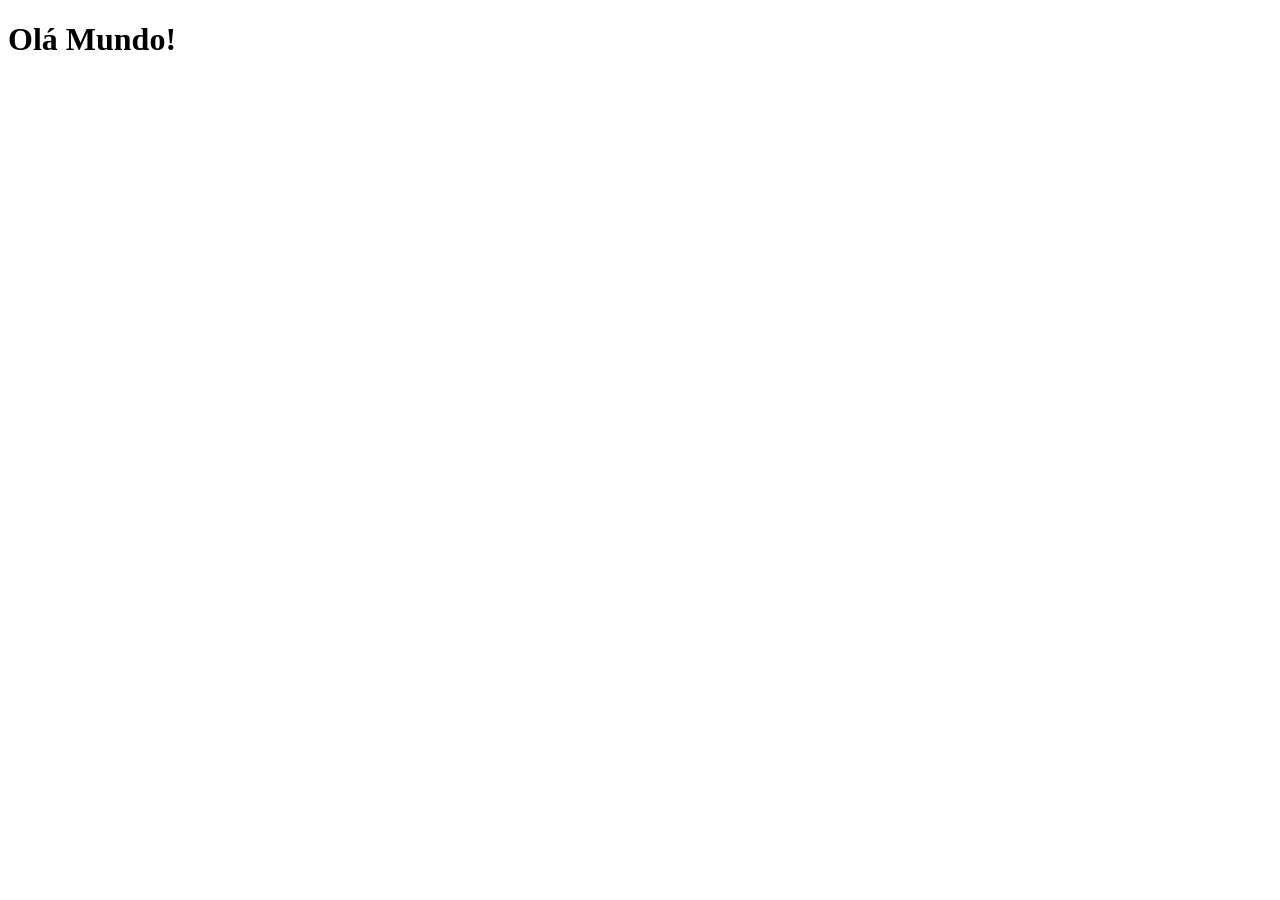
==== index.html @ 99afca09 "pagina index.html" ====
<!DOCTYPE html>
<html lang="pt-br">
<head>
    <meta charset="UTF-8">
    <meta name="viewport" content="width=device-width, initial-scale=1.0">
    <title>Projeto Android</title>
</head>
<body>
    <h1>Olá Mundo!</h1>
    
</body>
</html>
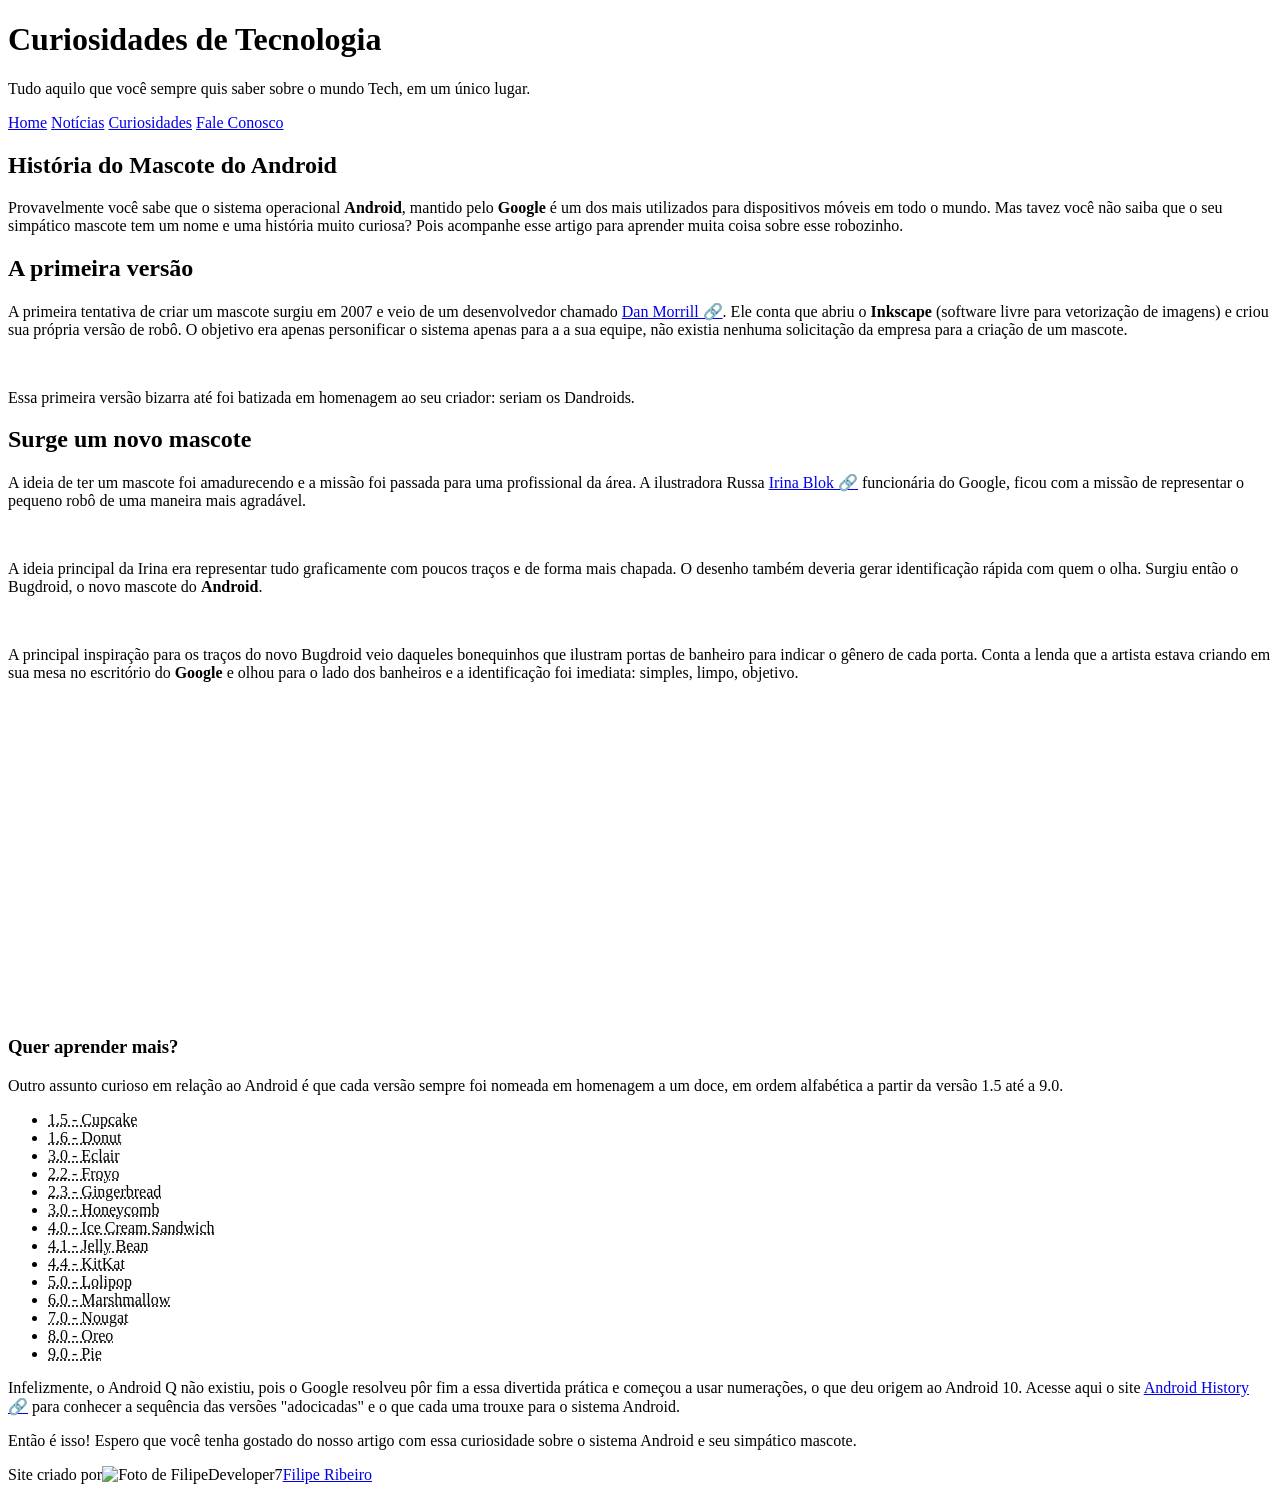
==== commit 7955d509: "projeto android" ====
--- a/index.html
+++ b/index.html
@@ -4,9 +4,82 @@
     <meta charset="UTF-8">
     <meta name="viewport" content="width=device-width, initial-scale=1.0">
     <title>Projeto Android</title>
+    <link rel="shortcut icon" href="favicon.ico" type="image/x-icon">
+    <link rel="stylesheet" href="style.css">
 </head>
 <body>
-    <h1>Olá Mundo!</h1>
-    
+    <header>
+        <h1>Curiosidades de Tecnologia</h1>
+        <p>Tudo aquilo que você sempre quis saber sobre o mundo Tech, em um único lugar.</p>
+    </header>
+    <nav>
+        <a href="#">Home</a>
+        <a href="#">Notícias</a>
+        <a href="#">Curiosidades</a>
+        <a href="#">Fale Conosco</a>
+    </nav>
+    <main>
+        
+                <article>
+                <h2>História do Mascote do Android</h2>
+                <p>Provavelmente você sabe que o sistema operacional <strong>Android</strong>, mantido pelo <strong>Google</strong> é um dos mais utilizados para dispositivos móveis em todo o mundo. Mas tavez você não saiba que o seu simpático mascote tem um nome e uma história muito curiosa? Pois acompanhe esse artigo para aprender muita coisa sobre esse robozinho.</p>
+                
+                <h2>A primeira versão</h2>
+                
+                <p>A primeira tentativa de criar um mascote surgiu em 2007 e veio de um desenvolvedor chamado <a href="https://danmorrill.org/" target="_blank">Dan Morrill 🔗</a>. Ele conta que abriu o <strong>Inkscape</strong> (software livre para vetorização de imagens) e criou sua própria versão de robô. O objetivo era apenas personificar o sistema apenas para a a sua equipe, não existia nenhuma solicitação da empresa para a criação de um mascote.</p>
+
+                <picture>
+                    <source media="(max-width:670px)" srcset="./Imagens/dan-droids-pq.png">
+                    <img src="Imagens/dan-droids.png" alt="Dandroids"></picture>
+                
+                <p>Essa primeira versão bizarra até foi batizada em homenagem ao seu criador: seriam os Dandroids.</p>
+
+                <h2>Surge um novo mascote</h2>
+
+                <p>A ideia de ter um mascote foi amadurecendo e a missão foi passada para uma profissional da área. A ilustradora Russa <a href="https://www.irinablok.com/" target="_blank">Irina Blok 🔗</a> funcionária do Google, ficou com a missão de representar o pequeno robô de uma maneira mais agradável.</p>
+                
+                <picture>
+                    <source media="(max-width:600px)" srcset="./Imagens/irina-blok-pq.jpg">    
+                    <img src="Imagens/irina-blok.jpg" alt="Irina">
+                
+                </picture>
+                
+                <p>A ideia principal da Irina era representar tudo graficamente com poucos traços e de forma mais chapada. O desenho também deveria gerar identificação rápida com quem o olha. Surgiu então o Bugdroid, o novo mascote do <strong>Android</strong>.</p>
+                
+                <picture class="pequena"><img src="bugdroid.png" alt=""></picture>
+                
+                <p>A principal inspiração para os traços do novo Bugdroid veio daqueles bonequinhos que ilustram portas de banheiro para indicar o gênero de cada porta. Conta a lenda que a artista estava criando em sua mesa no escritório do <strong>Google</strong> e olhou para o lado dos banheiros e a identificação foi imediata: simples, limpo, objetivo.</p>
+                
+                <div class="video"><iframe width="560" height="315" src="https://www.youtube.com/embed/l2UDgpLz20M?si=BIhoWc3TNjwor1cL" title="YouTube video player" frameborder="0" allow="accelerometer; autoplay; clipboard-write; encrypted-media; gyroscope; picture-in-picture; web-share" referrerpolicy="strict-origin-when-cross-origin" allowfullscreen></iframe></div>
+
+                <aside>
+                     <h3>Quer aprender mais?</h3>
+                    <p>Outro assunto curioso em relação ao Android é que cada versão sempre foi nomeada em homenagem a um doce, em ordem alfabética a partir da versão 1.5 até a 9.0.</p>
+                    <ul>
+                        <li><abbr title="Bolo de copo">1.5 - Cupcake</abbr></li>
+                    <li><abbr title="Rosquinha">1.6 - Donut</abbr></li>
+                    <li><abbr title="Bomba">3.0 - Eclair</abbr></li>
+                    <li><abbr title="Frozen Iorgut">2.2 - Froyo</abbr></li>
+                    <li><abbr title="Biscoito de gengibre">2.3 - Gingerbread</abbr></li>
+                    <li><abbr title="Favo de mel">3.0 - Honeycomb</abbr></li>
+                    <li><abbr title="Sanduiche de sorvete">4.0 - Ice Cream Sandwich</abbr></li>
+                    <li><abbr title="Jujuba">4.1 - Jelly Bean</abbr></li>
+                    <li><abbr title="Kitkat">4.4 - KitKat</abbr></li>
+                    <li><abbr title="Pirulito">5.0 - Lolipop</abbr></li>
+                    <li><abbr title="Marshimelo">6.0 - Marshmallow</abbr></li>
+                    <li><abbr title="Torrone">7.0 - Nougat</abbr></li>
+                    <li><abbr title="Oreo">8.0 - Oreo</abbr></li>
+                    <li><abbr title="Torta">9.0 - Pie</abbr></li>
+                    </ul>
+                    <p>
+                        Infelizmente, o Android Q não existiu, pois o Google resolveu pôr fim a essa divertida prática e começou a usar numerações, o que deu origem ao Android 10.
+                        Acesse aqui o site <a href="https://www.android.com/intl/en_uk/history/" target="_blank">Android History 🔗</a> para conhecer a sequência das versões "adocicadas" e o que cada uma trouxe para o sistema Android.
+                    </p>             
+                <p>Então é isso! Espero que você tenha gostado do nosso artigo com essa curiosidade sobre o sistema Android e seu simpático mascote.</p>
+            </aside>
+            </article>
+    </main>
+                
+        <footer><p>Site criado por<img src="imagemicone.png" alt="Foto de FilipeDeveloper7"><a href="https://github.com/FilipeDeveloper7" target="_blank">Filipe Ribeiro </a></p></footer>
 </body>
 </html>
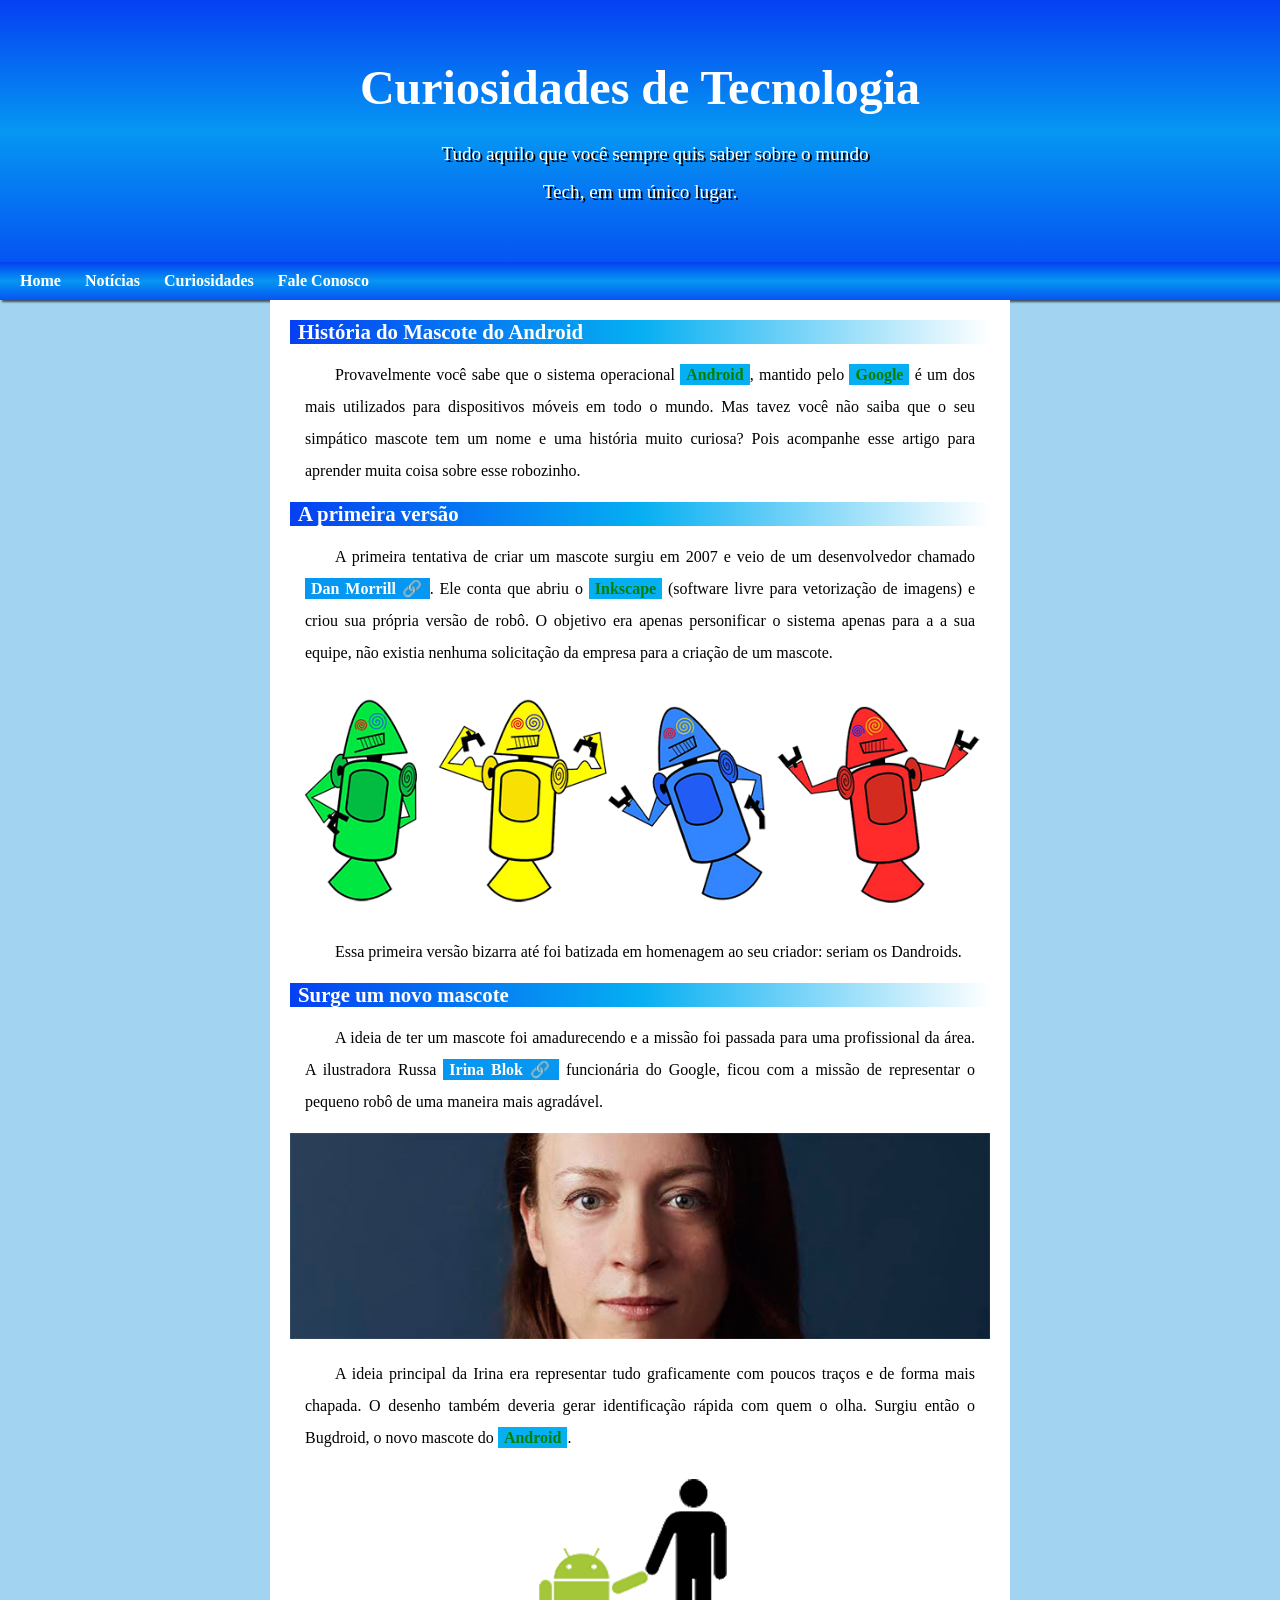
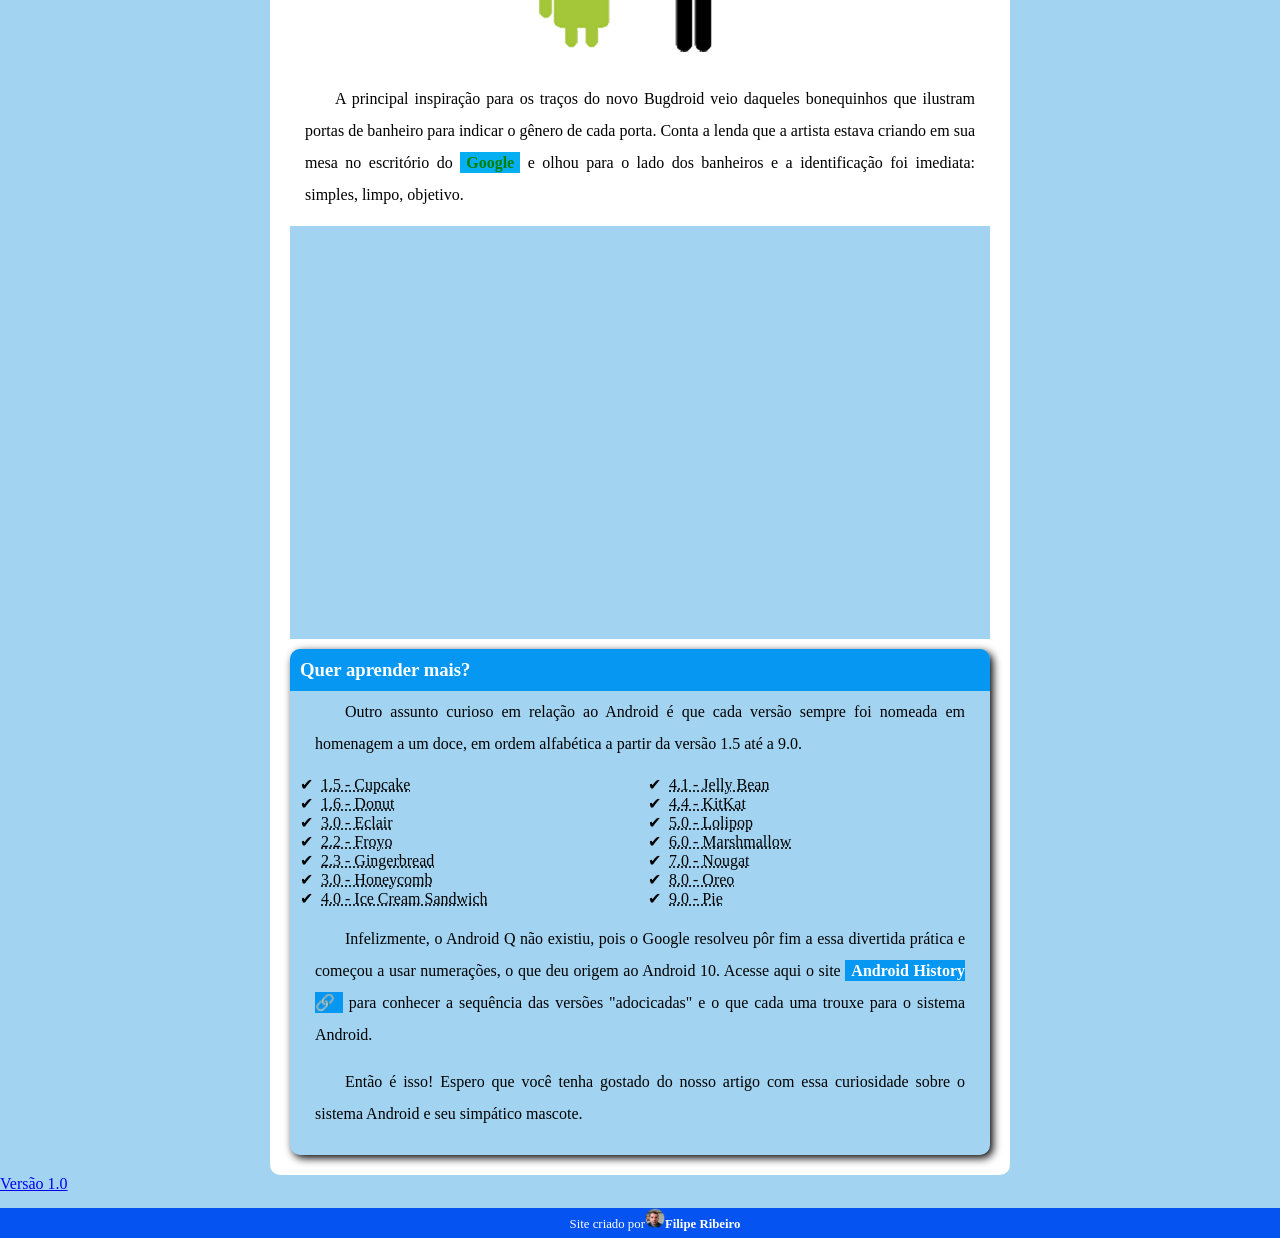
==== commit a94b197d: "Update index.html" ====
--- a/index.html
+++ b/index.html
@@ -1,5 +1,6 @@
 <!DOCTYPE html>
 <html lang="pt-br">
+
 <head>
     <meta charset="UTF-8">
     <meta name="viewport" content="width=device-width, initial-scale=1.0">
@@ -7,6 +8,7 @@
     <link rel="shortcut icon" href="favicon.ico" type="image/x-icon">
     <link rel="stylesheet" href="style.css">
 </head>
+
 <body>
     <header>
         <h1>Curiosidades de Tecnologia</h1>
@@ -19,44 +21,64 @@
         <a href="#">Fale Conosco</a>
     </nav>
     <main>
-        
-                <article>
-                <h2>História do Mascote do Android</h2>
-                <p>Provavelmente você sabe que o sistema operacional <strong>Android</strong>, mantido pelo <strong>Google</strong> é um dos mais utilizados para dispositivos móveis em todo o mundo. Mas tavez você não saiba que o seu simpático mascote tem um nome e uma história muito curiosa? Pois acompanhe esse artigo para aprender muita coisa sobre esse robozinho.</p>
-                
-                <h2>A primeira versão</h2>
-                
-                <p>A primeira tentativa de criar um mascote surgiu em 2007 e veio de um desenvolvedor chamado <a href="https://danmorrill.org/" target="_blank">Dan Morrill 🔗</a>. Ele conta que abriu o <strong>Inkscape</strong> (software livre para vetorização de imagens) e criou sua própria versão de robô. O objetivo era apenas personificar o sistema apenas para a a sua equipe, não existia nenhuma solicitação da empresa para a criação de um mascote.</p>
 
-                <picture>
-                    <source media="(max-width:670px)" srcset="./Imagens/dan-droids-pq.png">
-                    <img src="Imagens/dan-droids.png" alt="Dandroids"></picture>
-                
-                <p>Essa primeira versão bizarra até foi batizada em homenagem ao seu criador: seriam os Dandroids.</p>
+        <article>
+            <h2>História do Mascote do Android</h2>
+            <p>Provavelmente você sabe que o sistema operacional <strong>Android</strong>, mantido pelo
+                <strong>Google</strong> é um dos mais utilizados para dispositivos móveis em todo o mundo. Mas tavez
+                você não saiba que o seu simpático mascote tem um nome e uma história muito curiosa? Pois acompanhe esse
+                artigo para aprender muita coisa sobre esse robozinho.</p>
 
-                <h2>Surge um novo mascote</h2>
+            <h2>A primeira versão</h2>
 
-                <p>A ideia de ter um mascote foi amadurecendo e a missão foi passada para uma profissional da área. A ilustradora Russa <a href="https://www.irinablok.com/" target="_blank">Irina Blok 🔗</a> funcionária do Google, ficou com a missão de representar o pequeno robô de uma maneira mais agradável.</p>
-                
-                <picture>
-                    <source media="(max-width:600px)" srcset="./Imagens/irina-blok-pq.jpg">    
-                    <img src="Imagens/irina-blok.jpg" alt="Irina">
-                
-                </picture>
-                
-                <p>A ideia principal da Irina era representar tudo graficamente com poucos traços e de forma mais chapada. O desenho também deveria gerar identificação rápida com quem o olha. Surgiu então o Bugdroid, o novo mascote do <strong>Android</strong>.</p>
-                
-                <picture class="pequena"><img src="bugdroid.png" alt=""></picture>
-                
-                <p>A principal inspiração para os traços do novo Bugdroid veio daqueles bonequinhos que ilustram portas de banheiro para indicar o gênero de cada porta. Conta a lenda que a artista estava criando em sua mesa no escritório do <strong>Google</strong> e olhou para o lado dos banheiros e a identificação foi imediata: simples, limpo, objetivo.</p>
-                
-                <div class="video"><iframe width="560" height="315" src="https://www.youtube.com/embed/l2UDgpLz20M?si=BIhoWc3TNjwor1cL" title="YouTube video player" frameborder="0" allow="accelerometer; autoplay; clipboard-write; encrypted-media; gyroscope; picture-in-picture; web-share" referrerpolicy="strict-origin-when-cross-origin" allowfullscreen></iframe></div>
+            <p>A primeira tentativa de criar um mascote surgiu em 2007 e veio de um desenvolvedor chamado <a
+                    href="https://danmorrill.org/" target="_blank">Dan Morrill 🔗</a>. Ele conta que abriu o
+                <strong>Inkscape</strong> (software livre para vetorização de imagens) e criou sua própria versão de
+                robô. O objetivo era apenas personificar o sistema apenas para a a sua equipe, não existia nenhuma
+                solicitação da empresa para a criação de um mascote.</p>
 
-                <aside>
-                     <h3>Quer aprender mais?</h3>
-                    <p>Outro assunto curioso em relação ao Android é que cada versão sempre foi nomeada em homenagem a um doce, em ordem alfabética a partir da versão 1.5 até a 9.0.</p>
-                    <ul>
-                        <li><abbr title="Bolo de copo">1.5 - Cupcake</abbr></li>
+            <picture>
+                <source media="(max-width:670px)" srcset="./Imagens/dan-droids-pq.png">
+                <img src="Imagens/dan-droids.png" alt="Dandroids">
+            </picture>
+
+            <p>Essa primeira versão bizarra até foi batizada em homenagem ao seu criador: seriam os Dandroids.</p>
+
+            <h2>Surge um novo mascote</h2>
+
+            <p>A ideia de ter um mascote foi amadurecendo e a missão foi passada para uma profissional da área. A
+                ilustradora Russa <a href="https://www.irinablok.com/" target="_blank">Irina Blok 🔗</a> funcionária do
+                Google, ficou com a missão de representar o pequeno robô de uma maneira mais agradável.</p>
+
+            <picture>
+                <source media="(max-width:600px)" srcset="./Imagens/irina-blok-pq.jpg">
+                <img src="Imagens/irina-blok.jpg" alt="Irina">
+
+            </picture>
+
+            <p>A ideia principal da Irina era representar tudo graficamente com poucos traços e de forma mais chapada. O
+                desenho também deveria gerar identificação rápida com quem o olha. Surgiu então o Bugdroid, o novo
+                mascote do <strong>Android</strong>.</p>
+
+            <picture class="pequena"><img src="bugdroid.png" alt=""></picture>
+
+            <p>A principal inspiração para os traços do novo Bugdroid veio daqueles bonequinhos que ilustram portas de
+                banheiro para indicar o gênero de cada porta. Conta a lenda que a artista estava criando em sua mesa no
+                escritório do <strong>Google</strong> e olhou para o lado dos banheiros e a identificação foi imediata:
+                simples, limpo, objetivo.</p>
+
+            <div class="video"><iframe width="560" height="315"
+                    src="https://www.youtube.com/embed/l2UDgpLz20M?si=BIhoWc3TNjwor1cL" title="YouTube video player"
+                    frameborder="0"
+                    allow="accelerometer; autoplay; clipboard-write; encrypted-media; gyroscope; picture-in-picture; web-share"
+                    referrerpolicy="strict-origin-when-cross-origin" allowfullscreen></iframe></div>
+
+            <aside>
+                <h3>Quer aprender mais?</h3>
+                <p>Outro assunto curioso em relação ao Android é que cada versão sempre foi nomeada em homenagem a um
+                    doce, em ordem alfabética a partir da versão 1.5 até a 9.0.</p>
+                <ul>
+                    <li><abbr title="Bolo de copo">1.5 - Cupcake</abbr></li>
                     <li><abbr title="Rosquinha">1.6 - Donut</abbr></li>
                     <li><abbr title="Bomba">3.0 - Eclair</abbr></li>
                     <li><abbr title="Frozen Iorgut">2.2 - Froyo</abbr></li>
@@ -70,16 +92,25 @@
                     <li><abbr title="Torrone">7.0 - Nougat</abbr></li>
                     <li><abbr title="Oreo">8.0 - Oreo</abbr></li>
                     <li><abbr title="Torta">9.0 - Pie</abbr></li>
-                    </ul>
-                    <p>
-                        Infelizmente, o Android Q não existiu, pois o Google resolveu pôr fim a essa divertida prática e começou a usar numerações, o que deu origem ao Android 10.
-                        Acesse aqui o site <a href="https://www.android.com/intl/en_uk/history/" target="_blank">Android History 🔗</a> para conhecer a sequência das versões "adocicadas" e o que cada uma trouxe para o sistema Android.
-                    </p>             
-                <p>Então é isso! Espero que você tenha gostado do nosso artigo com essa curiosidade sobre o sistema Android e seu simpático mascote.</p>
+                </ul>
+                <p>
+                    Infelizmente, o Android Q não existiu, pois o Google resolveu pôr fim a essa divertida prática e
+                    começou a usar numerações, o que deu origem ao Android 10.
+                    Acesse aqui o site <a href="https://www.android.com/intl/en_uk/history/" target="_blank">Android
+                        History 🔗</a> para conhecer a sequência das versões "adocicadas" e o que cada uma trouxe para o
+                    sistema Android.
+                </p>
+                <p>Então é isso! Espero que você tenha gostado do nosso artigo com essa curiosidade sobre o sistema
+                    Android e seu simpático mascote.</p>
             </aside>
-            </article>
+        </article>
     </main>
-                
-        <footer><p>Site criado por<img src="imagemicone.png" alt="Foto de FilipeDeveloper7"><a href="https://github.com/FilipeDeveloper7" target="_blank">Filipe Ribeiro </a></p></footer>
+    <a href="versao_1.0/android_1.0.html">Versão 1.0</a>
+
+    <footer>
+        <p>Site criado por<img src="imagemicone.png" alt="Foto de FilipeDeveloper7"><a
+                href="https://github.com/FilipeDeveloper7" target="_blank">Filipe Ribeiro </a></p>
+    </footer>
 </body>
-</html>
+
+</html>
--- a/style.css
+++ b/style.css
@@ -0,0 +1,211 @@
+@charset "UTF-8";
+
+
+@import url('https://fonts.googleapis.com/css2?family=Bebas+Neue&display=swap');
+@font-face {
+    font-family: android;
+    src: url(..fontes/idroid.otf) format('opentype');
+    font-weight: normal;
+}
+
+* {
+    margin: 0px;
+    padding: 0px;  /* Essa configuração global tira todas as margens e paddings da página*/
+}
+
+:root{ /*Esse comando cria variáveis para cores*/
+    
+    --cor0:#0540F2;
+    --cor1:#0554F2;
+    --cor2:#0597F2;
+    --cor3:#A2D4F2;
+    --cor4:#05AFF2;
+    /*Os -- e nome das cores tem que estar colados --cor0*/
+
+    --fonte-padrao:arial,verdana,Helvetica,sans-serif;
+    --fonte-destaque:"Bebas Neue", sans-serif;
+    --fonte-android: 'android', cursive;
+}
+
+body{
+    
+    background-color:var(--cor3);
+}
+
+header{
+
+    background-image: linear-gradient(to bottom,var(--cor0),var(--cor2),var(--cor1));
+    min-height: 150px;
+    text-align: center;
+    padding-top: 40px;
+    margin-bottom: 0px;
+    
+}
+
+header > p{
+
+    color: white;
+    font-size: 1.2em;
+    max-width: 500px;
+    padding-right: 10px;
+    padding-left: 10px;
+    padding-bottom: 50px;
+    text-shadow: 2px 2px 0px black;
+    margin: auto;
+    text-align: center;
+
+
+}
+
+nav {
+
+    background-image: linear-gradient(to bottom,var(--cor0),var(--cor2),var(--cor1));
+    padding: 10px;
+    box-shadow: 2px  2px 2px rgba(0, 0, 0, 0.616);
+    
+}
+nav > a{
+
+    color: white;
+    padding: 10px;
+    border-radius: 5px;
+    text-decoration: none;
+    font-weight: bold;
+    transition-duration: .5s;
+}
+
+nav >a:hover{
+
+    background-color: var(--cor0);
+    color: var(--cor2r4);
+}
+
+main{/* esses comandos configuram o conteúdo principal do documento e melhoram a responsividade e diferentes telas */
+
+    background-color: white;
+    padding: 20px;
+    border-radius: 0px 0px 10px 10px;
+    min-width: 320px; /*essas configurações min e max deixam o site mais responsivo ao tamanho das telas*/ 
+    max-width: 700px;
+    margin: auto;
+    
+}
+
+main h2{
+
+    color: white;
+    font-size: 1.3em;
+    background-image: linear-gradient(to right, var(--cor0), var(--cor4),transparent);
+    text-indent: 8px;
+
+}
+main strong{
+
+    color: green;
+    font-weight: bold;
+    background-color: var(--cor4);
+    padding: 2px 6px;
+}
+main a{
+
+    text-decoration: none;
+    font-weight: bold;
+    color: white;
+    background-color: var(--cor2);
+    padding: 2px 6px;
+}
+main a :hover{
+    text-decoration: underline;
+    color: white;
+
+}
+main img{
+
+    width: 100%;
+}
+main .pequena{
+    max-width: 300px;
+    display: block;
+    margin: auto;}
+h1{
+    color: white;
+    padding: 20px;
+    font-size: 3em;
+    
+}
+p{
+
+    margin: 15px;
+    text-align: justify;
+    text-indent: 30px;
+    font-size: 1em;
+    line-height: 2em;
+}
+div.video{
+    background-color:var(--cor3);
+    margin: opx -20px 30px;
+    
+    padding-bottom: 59%;
+    position: relative;
+
+}
+div.video > iframe{
+    position: absolute;
+    top: 5%;
+    left:5%;
+    width: 90%;
+    height: 90%;
+
+}
+footer{
+
+    background-color: var(--cor1);
+    color: white;
+    font-size: 0.8em;
+    margin-top: 10px;
+    margin-bottom: -20px;
+    
+}
+aside{
+
+  background-color: var(--cor3);
+  padding: 10px;
+  border-radius:10px 10px 10px 10px;
+  box-shadow: 3px 3px 8px black;
+  margin-top: 10px;
+}
+aside > ul{
+
+    list-style-type: '\2714\00A0\00A0';
+    list-style-position: inside;
+    columns: 2;
+
+}
+aside > h3 {
+
+    background-color: var(--cor2);
+    color: white;
+    padding: 10px;
+    margin: -10px -10px -10px -10px;
+    border-radius: 10px 10px 0px 0px;
+}
+footer a{
+
+     color: white;
+     font-weight: bolder;
+     text-decoration: none;
+}
+footer a:hover{
+
+    text-decoration: underline;
+    color: var(--cor2);
+}
+footer p{
+
+    text-align: center;
+}
+footer img{
+
+    width: 20px;
+    height: 20px;
+}
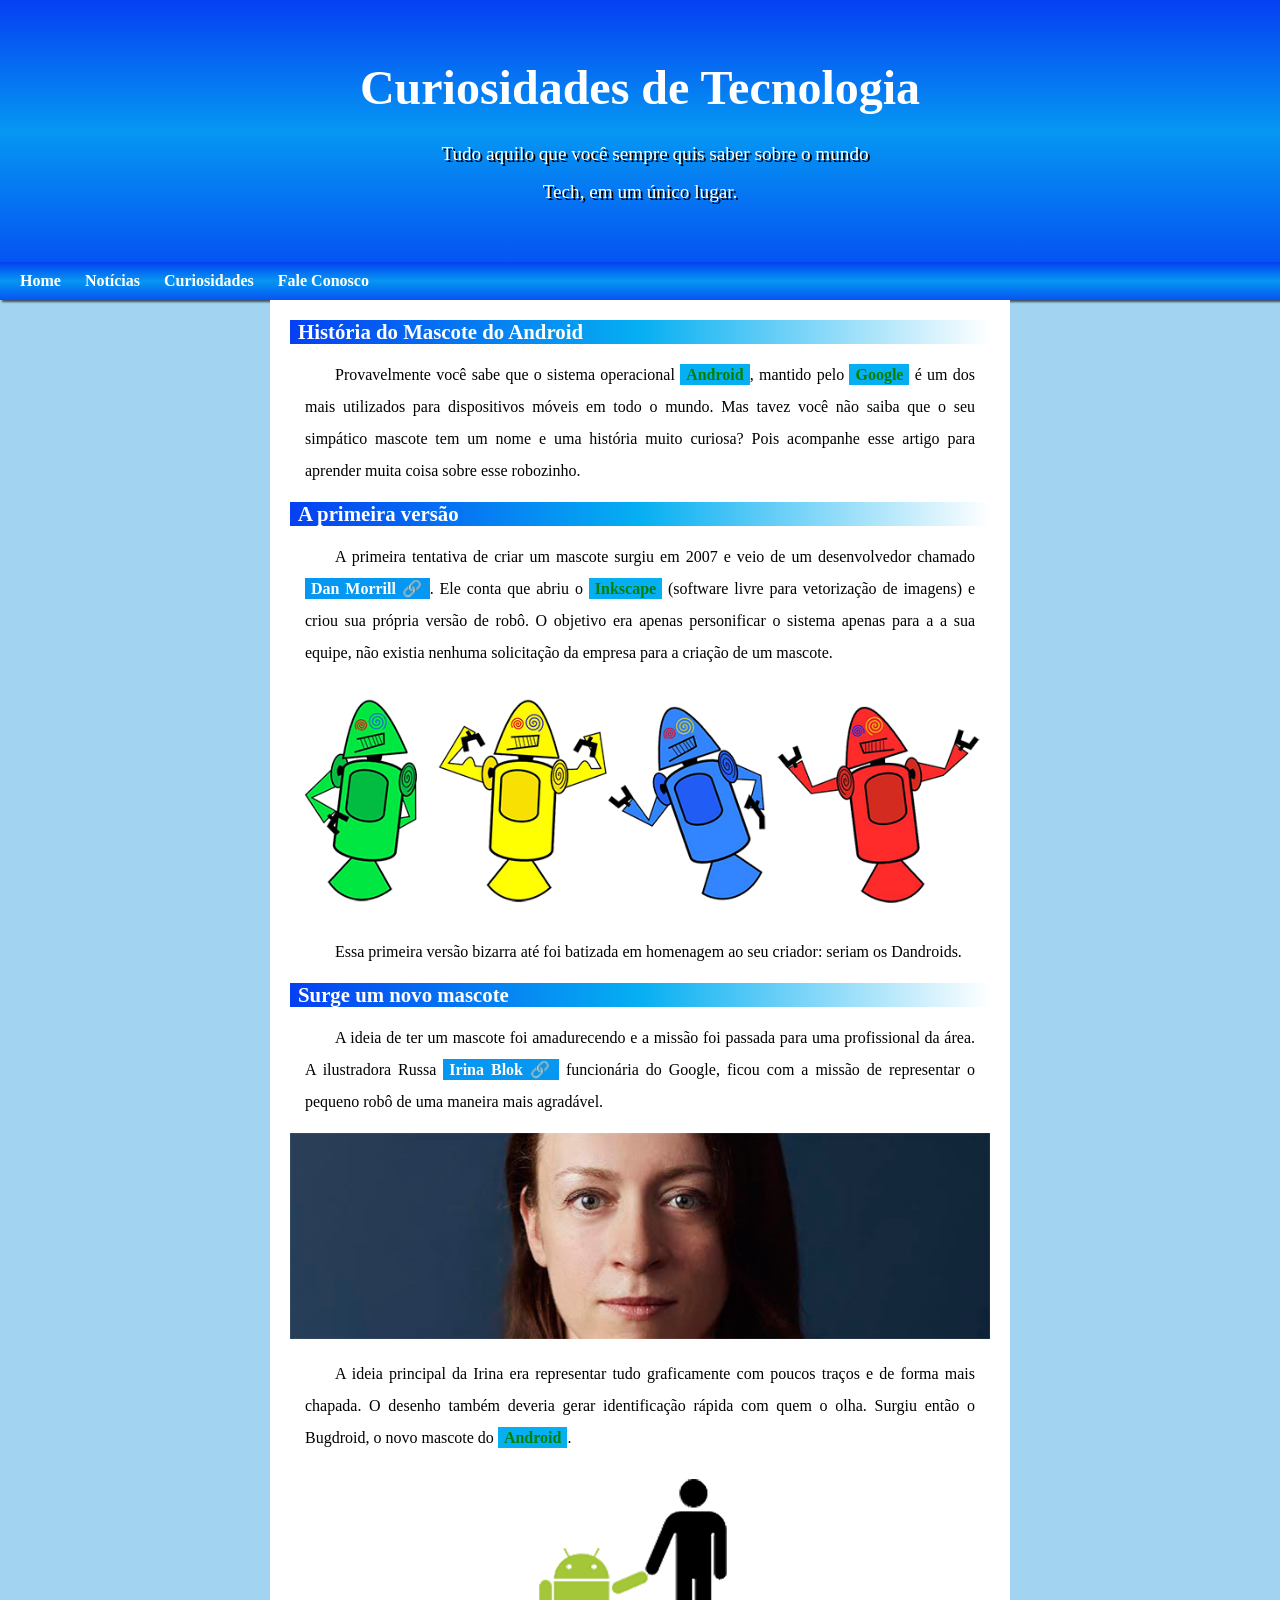
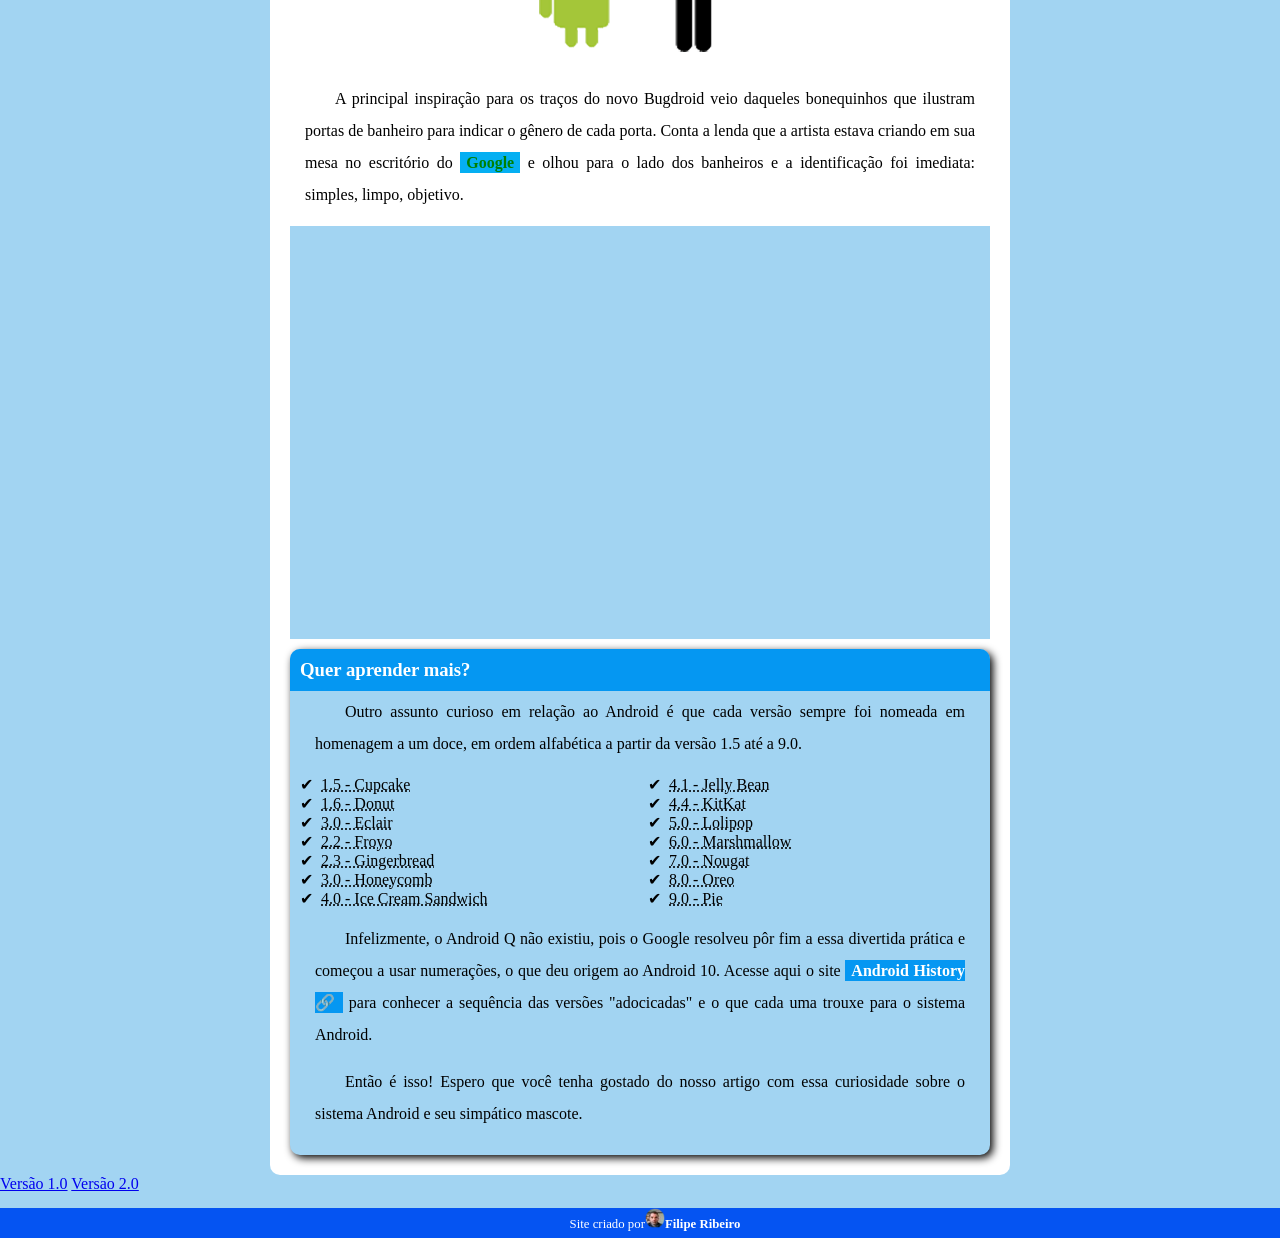
==== commit 6bb653ba: "Update index.html" ====
--- a/index.html
+++ b/index.html
@@ -27,7 +27,8 @@
             <p>Provavelmente você sabe que o sistema operacional <strong>Android</strong>, mantido pelo
                 <strong>Google</strong> é um dos mais utilizados para dispositivos móveis em todo o mundo. Mas tavez
                 você não saiba que o seu simpático mascote tem um nome e uma história muito curiosa? Pois acompanhe esse
-                artigo para aprender muita coisa sobre esse robozinho.</p>
+                artigo para aprender muita coisa sobre esse robozinho.
+            </p>
 
             <h2>A primeira versão</h2>
 
@@ -35,7 +36,8 @@
                     href="https://danmorrill.org/" target="_blank">Dan Morrill 🔗</a>. Ele conta que abriu o
                 <strong>Inkscape</strong> (software livre para vetorização de imagens) e criou sua própria versão de
                 robô. O objetivo era apenas personificar o sistema apenas para a a sua equipe, não existia nenhuma
-                solicitação da empresa para a criação de um mascote.</p>
+                solicitação da empresa para a criação de um mascote.
+            </p>
 
             <picture>
                 <source media="(max-width:670px)" srcset="./Imagens/dan-droids-pq.png">
@@ -105,7 +107,8 @@
             </aside>
         </article>
     </main>
-    <a href="versao_1.0/android_1.0.html">Versão 1.0</a>
+    <a href="versao_1.0/android_1.0.html" target="_blank">Versão 1.0</a>
+    <a href="versao_2.0/arquivos/androi_2.0.html" target="_blank">Versão 2.0</a>
 
     <footer>
         <p>Site criado por<img src="imagemicone.png" alt="Foto de FilipeDeveloper7"><a
